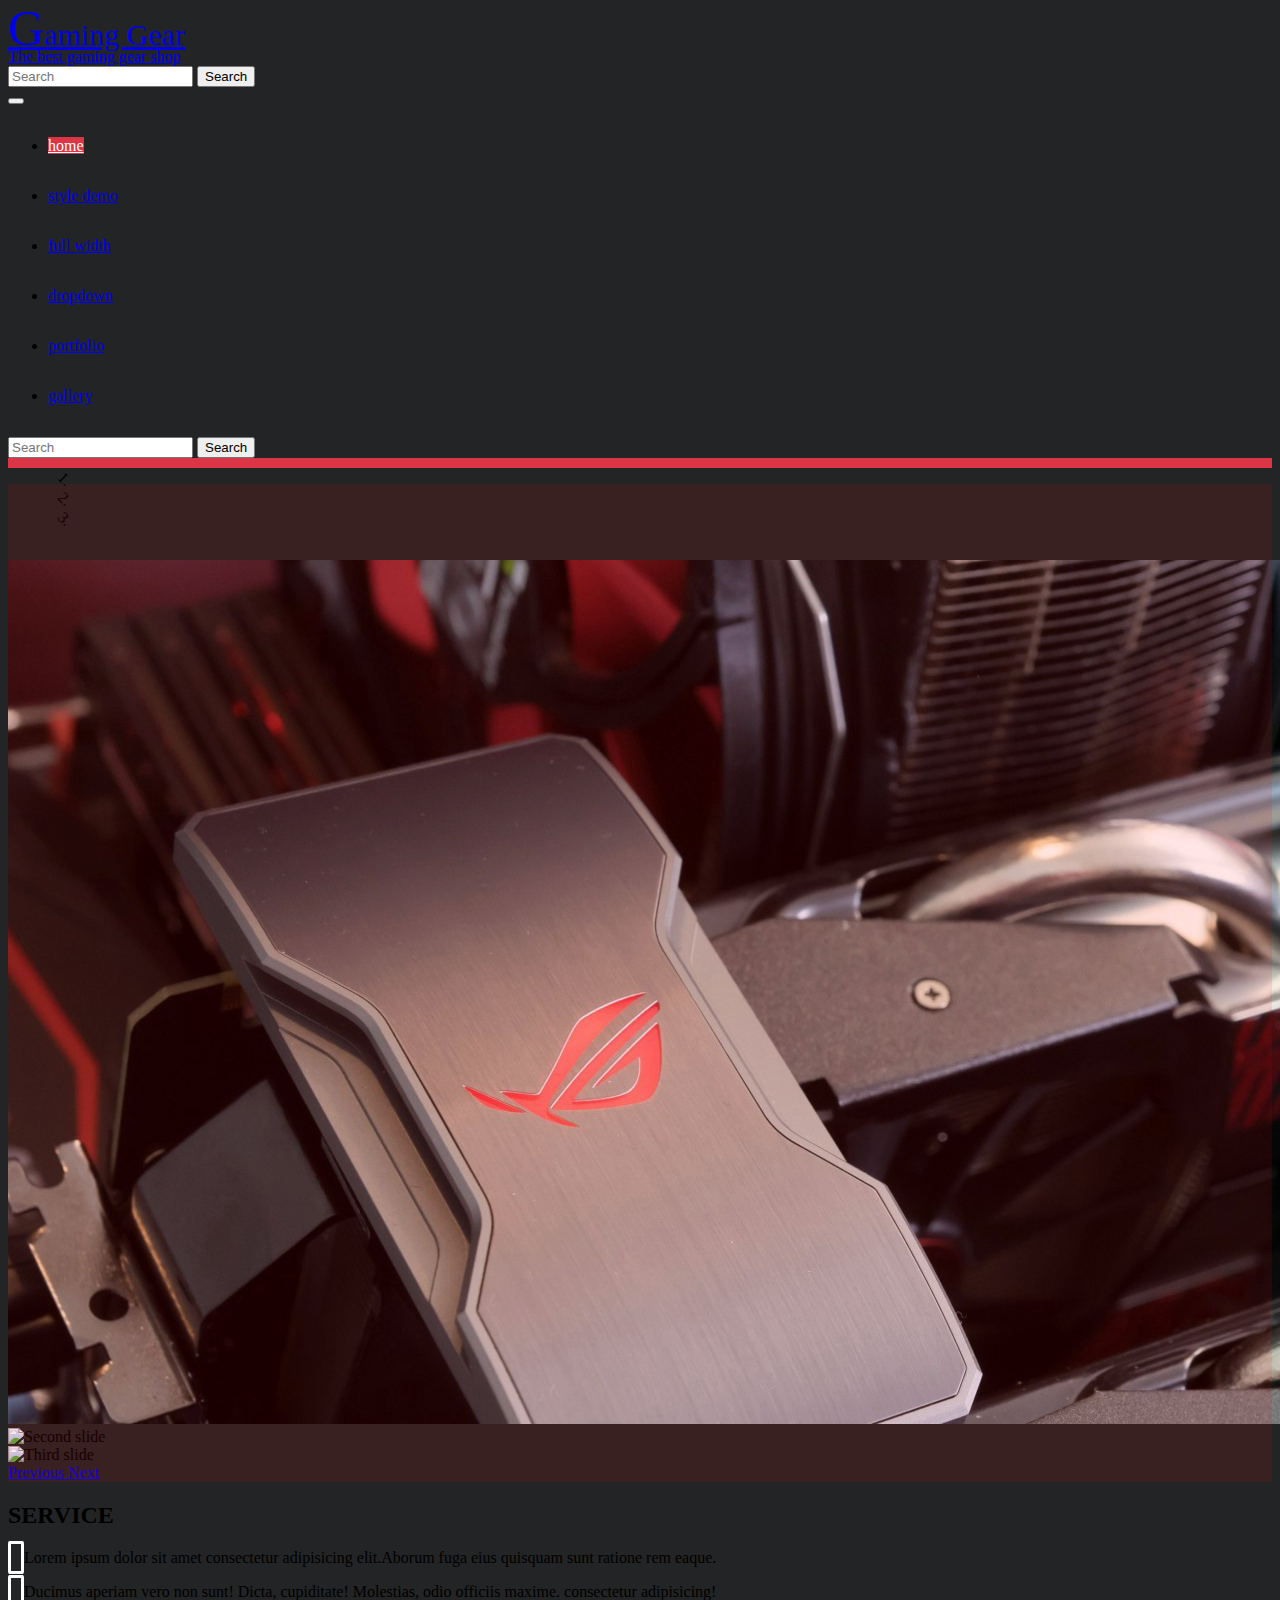
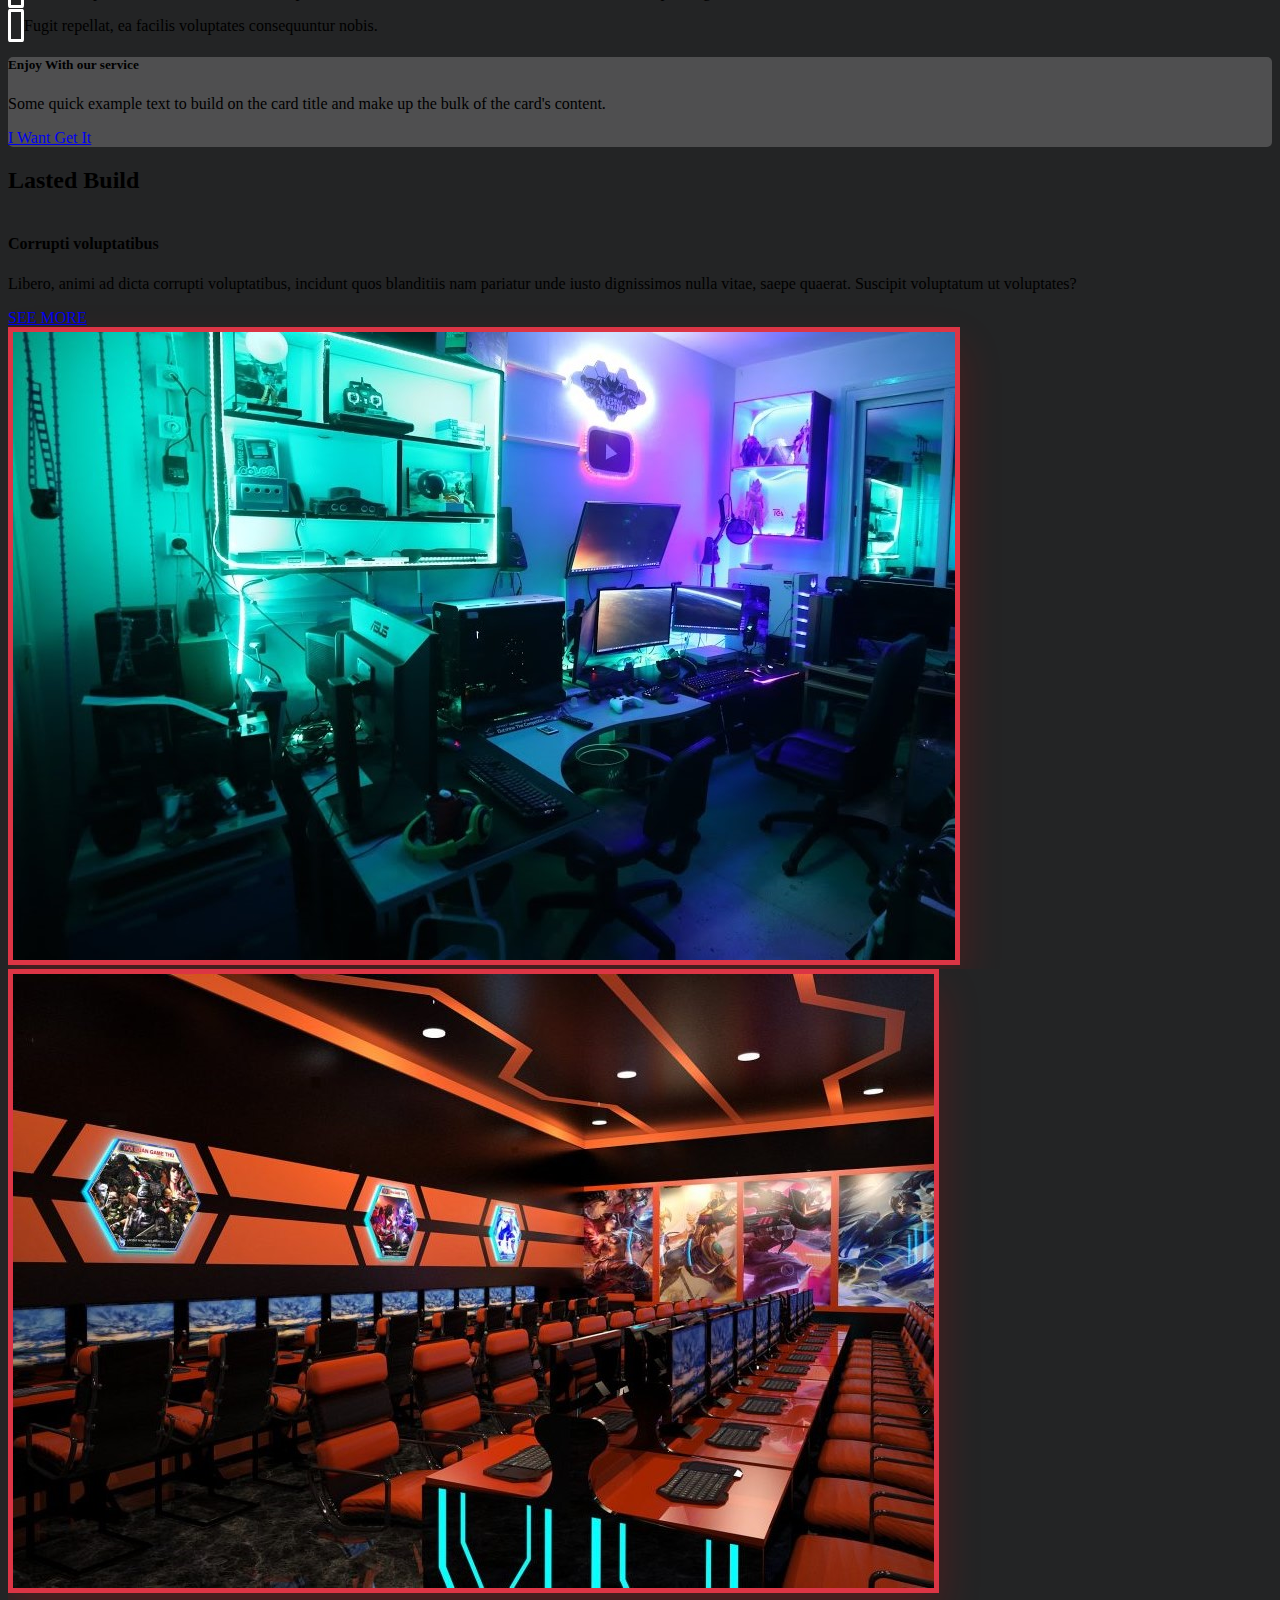
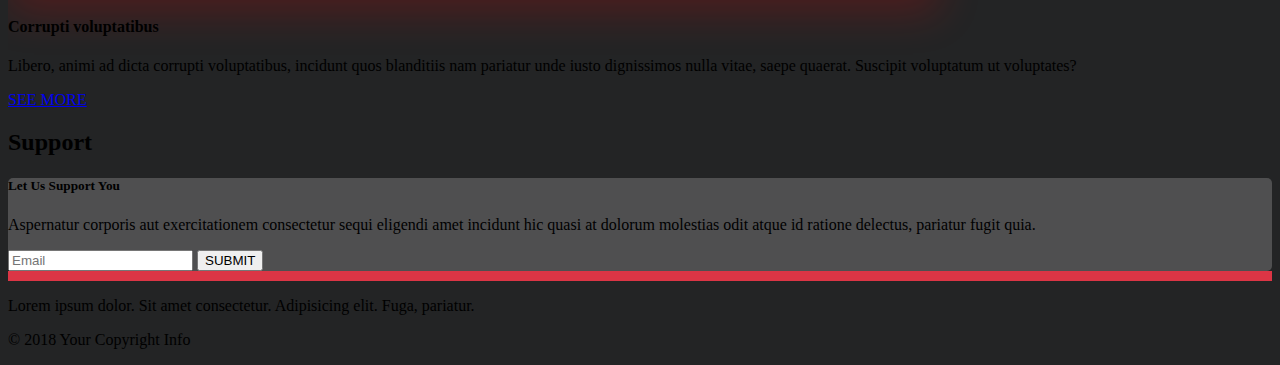
==== bootstrap_template_four/index.html @ 0fef3175 "update" ====
<!DOCTYPE html>
<html lang="en">

<head>
    <meta charset="UTF-8">
    <meta name="viewport" content="width=device-width, initial-scale=1.0">
    <meta http-equiv="X-UA-Compatible" content="ie=edge">
    <title>Gaming Gear</title>

    <link rel="stylesheet" href="https://stackpath.bootstrapcdn.com/bootstrap/4.1.0/css/bootstrap.min.css" integrity="sha384-9gVQ4dYFwwWSjIDZnLEWnxCjeSWFphJiwGPXr1jddIhOegiu1FwO5qRGvFXOdJZ4"
        crossorigin="anonymous">
    <link rel="stylesheet" href="https://use.fontawesome.com/releases/v5.0.10/css/all.css" integrity="sha384-+d0P83n9kaQMCwj8F4RJB66tzIwOKmrdb46+porD/OvrJ+37WqIM7UoBtwHO6Nlg"
        crossorigin="anonymous">
    <link rel="stylesheet" href="https://cdnjs.cloudflare.com/ajax/libs/ekko-lightbox/5.3.0/ekko-lightbox.css" />
    <link rel="stylesheet" href="https://cdnjs.cloudflare.com/ajax/libs/animate.css/3.5.2/animate.css" />
    <link rel="stylesheet" href="css/style.css">

</head>

<body class="bg-base">


    <!-- Header Navbar -->
    <header>
        <div class="container">
            <div class="row">
                <a class="navbar-brand " href="#">
                    <div class="logo text-uppercase text-danger font-weight-bold">Gaming Gear</div>
                    <div class="small text-muted text-capitalize">The best gaming gear shop </div>
                </a>

                <form class="form-group ml-auto d-none d-md-block my-auto ">
                    <div class="input-group input-group-sm">
                        <input class="form-control" type="text" placeholder="Search">
                        <span class="input-group-append">
                            <button class="btn btn-danger " type="submit">Search</button>
                        </span>
                    </div>
                </form>
            </div>

            <nav class="navbar navbar-expand-md navbar-dark my-md-0 my-2 py-0 ">
                <button class="navbar-toggler mx-auto " type="button" data-toggle="collapse" data-target="#collapseNav">
                    <span class="navbar-toggler-icon"></span>
                </button>
                <div class="collapse navbar-collapse" id="collapseNav">
                    <ul class="navbar-nav mx-auto text-uppercase">
                        <li class="nav-item active ">
                            <a class="nav-link  " href="#">home</a>
                        </li>
                        <li class="nav-item">
                            <a class="nav-link" href="#">style demo</a>
                        </li>
                        <li class="nav-item">
                            <a class="nav-link " href="#">full width</a>
                        </li>

                        <li class="nav-item">
                            <a class="nav-link " href="#">dropdown</a>
                        </li>
                        <li class="nav-item">
                            <a class="nav-link" href="#">portfolio</a>
                        </li>
                        <li class="nav-item">
                            <a class="nav-link " href="#">gallery</a>
                        </li>
                    </ul>
                    <form class="form-group ml-auto d-block d-md-none my-auto ">
                        <div class="input-group input-group-sm">
                            <input class="form-control" type="text" placeholder="Search">
                            <span class="input-group-append">
                                <button class="btn btn-danger " type="submit">Search</button>
                            </span>
                        </div>
                    </form>
                </div>
            </nav>
        </div>
        <div class="primary-border"></div>
    </header>

    <!-- Slider  -->

    <section id="slider">
        <div class="primary-overlay"></div>
        <div id="carouselExampleIndicators" class="carousel slide" data-ride="carousel">
            <ol class="carousel-indicators">
                <li data-target="#carouselExampleIndicators" data-slide-to="0" class="active"></li>
                <li data-target="#carouselExampleIndicators" data-slide-to="1"></li>
                <li data-target="#carouselExampleIndicators" data-slide-to="2"></li>
            </ol>
            <div class="carousel-inner">
                <div class="carousel-item active">
                    <img class=" img img-fluid" src="img/image-1.jpg" alt="First slide">
                </div>
                <div class="carousel-item">
                    <img class="img img-fluid" src="img/image-2.jpg" alt="Second slide">
                </div>
                <div class="carousel-item">
                    <img class="img img-fluid" src="img/image-3.jpg" alt="Third slide">
                </div>
            </div>
            <a class="carousel-control-prev" href="#carouselExampleIndicators" role="button" data-slide="prev">
                <span class="carousel-control-prev-icon" aria-hidden="true"></span>
                <span class="sr-only">Previous</span>
            </a>
            <a class="carousel-control-next" href="#carouselExampleIndicators" role="button" data-slide="next">
                <span class="carousel-control-next-icon" aria-hidden="true"></span>
                <span class="sr-only">Next</span>
            </a>
        </div>
    </section>

    <!--SERVICE -->
    <section id="service" class="mb-5">

        <div class="title mb-5">
            <h2 class=" bg-danger text-white text-center px-5 py-3">SERVICE</h2>
        </div>

        <div class="container">
            <div class="row py-5">
                <div class="col-md-8 wow fadeInDown">
                    <p class="lead text-white">
                        <i class="fa fa-check m-2"></i> Lorem ipsum dolor sit amet consectetur adipisicing elit.Aborum fuga eius quisquam sunt ratione
                        rem eaque.</p>
                    <p class="lead text-white">
                        <i class="fa fa-check m-2"></i> Ducimus aperiam vero non sunt! Dicta, cupiditate! Molestias, odio officiis maxime. consectetur
                        adipisicing!
                    </p>
                    <p class="lead text-white">
                        <i class="fa fa-check m-2"></i>Fugit repellat, ea facilis voluptates consequuntur nobis.
                    </p>
                </div>
                <div class="col-md-4 d-flex align-items-center  wow fadeInUp">
                    <div class="card-body text-center bg-trans ">
                        <h5 class="card-title text-white text-uppercase">Enjoy With our service</h5>
                        <p class="card-text text-white">Some quick example text to build on the card title and make up the bulk of the card's content.</p>
                        <a href="#" class="btn btn-danger">I Want Get It</a>
                    </div>
                </div>
            </div>

        </div>
        </div>
    </section>

    <!-- Last Build -->
    <section id="lastBuild">
        <div class="title mb-5 text-right">
            <h2 class=" bg-danger text-uppercase text-white text-center px-5 py-3">Lasted Build</h2>
        </div>
        <div class="container">
            <div class="row d-flex align-items-center parent">
                <div class="col-md-6 col-sm-8 wow fadeInRight mt-2">
                    <h4 class="text-white">Corrupti voluptatibus</h4>
                    <p class="text-white blockquote">Libero, animi ad dicta corrupti voluptatibus, incidunt quos blanditiis nam pariatur unde iusto dignissimos
                        nulla vitae, saepe quaerat. Suscipit voluptatum ut voluptates?</p>
                    <a href="#" class="btn btn-danger">SEE MORE</a>
                </div>
                <div class="col-md-6 col-sm-4 wow fadeInLeft  mt-2">
                    <img src="img/image-4.jpg" alt="" class="img img-fluid bottom-shadow">
                </div>
            </div>
            <div class="row d-flex align-items-center py-5 parent">
                <div class="col-md-6 col-sm-4  wow fadeInRight  mt-2">
                    <img src="img/image-5.jpg" alt="" class="img img-fluid bottom-shadow">
                </div>
                <div class="col-md-6 col-sm-8 text-right wow fadeInLeft  mt-2">
                    <h4 class="text-white">Corrupti voluptatibus</h4>
                    <p class="text-white blockquote">Libero, animi ad dicta corrupti voluptatibus, incidunt quos blanditiis nam pariatur unde iusto dignissimos
                        nulla vitae, saepe quaerat. Suscipit voluptatum ut voluptates?</p>
                    <a href="#" class="btn btn-danger">SEE MORE</a>
                </div>
            </div>
        </div>
    </section>
    <!-- Support -->
    <section id="support">
        <div class="title mb-5 text-right">
            <h2 class=" bg-danger text-uppercase text-white text-center px-5 py-3">Support</h2>
        </div>
        <div class="container mt-5">
            <div class="row">
                <div class="card-body text-center bg-trans p-5 align-content-center wow fadeIn">
                    <h5 class="card-title text-white text-uppercase">Let Us Support You</h5>
                    <p class="card-text text-white px-5 d-none d-sm-block">Aspernatur corporis aut exercitationem consectetur sequi eligendi amet incidunt hic quasi at dolorum
                        molestias odit atque id ratione delectus, pariatur fugit quia.</p>
                    <form class="form-inline mt-4">
                        <div class="input-group mx-auto input-group-lg">
                            <input class="form-control" type="text" placeholder="Email">
                            <span class="input-group-append">
                                <button class="btn btn-danger" type="submit">SUBMIT</button>
                            </span>
                        </div>
                    </form>
                </div>
            </div>
        </div>

    </section>

    <!-- FOOTER -->
    <footer class="mt-5">
        <div class="primary-border"></div>
        <div class=" py-4 text-center">
            <p class="text-white my-1">Lorem ipsum dolor. Sit amet consectetur. Adipisicing elit. Fuga, pariatur.</p>
            <p class="text-white my-1">&copy; 2018 Your Copyright Info</p>
        </div>
    </footer>



    <script src="https://code.jquery.com/jquery-3.3.1.slim.min.js" integrity="sha384-q8i/X+965DzO0rT7abK41JStQIAqVgRVzpbzo5smXKp4YfRvH+8abtTE1Pi6jizo"
        crossorigin="anonymous"></script>
    <script src="https://cdnjs.cloudflare.com/ajax/libs/popper.js/1.14.0/umd/popper.min.js" integrity="sha384-cs/chFZiN24E4KMATLdqdvsezGxaGsi4hLGOzlXwp5UZB1LY//20VyM2taTB4QvJ"
        crossorigin="anonymous"></script>
    <script src="https://stackpath.bootstrapcdn.com/bootstrap/4.1.0/js/bootstrap.min.js" integrity="sha384-uefMccjFJAIv6A+rW+L4AHf99KvxDjWSu1z9VI8SKNVmz4sk7buKt/6v9KI65qnm"
        crossorigin="anonymous"></script>
    <script src="https://cdnjs.cloudflare.com/ajax/libs/wow/1.1.2/wow.js"></script>
    <script src="https://cdnjs.cloudflare.com/ajax/libs/ekko-lightbox/5.3.0/ekko-lightbox.js"></script>
    <script src="js/main.js"></script>



</html>
---- bootstrap_template_four/css/style.css ----
.parent {
  overflow: hidden;
}

.bg-base {
  background-color: #232425;
}

.bg-trans {
  background: rgba(255, 255, 255, 0.2) !important;
  border-radius: 5px;
}

.primary-border {
  background: #dc3545;
  height: 10px;
}

.bottom-shadow {
  box-shadow: 0px 20px 40px rgba(255, 0, 0, 0.2);
}

header .logo {
  height: 40px;
  line-height: 40px;
  font-size: 30px;
}

header .logo::first-letter {
  font-size: 50px;
}

#slider {
  position: relative;
}

#slider .primary-overlay {
  position: absolute;
  top: 0;
  left: 0;
  width: 100%;
  height: 100%;
  background: rgba(255, 0, 0, 0.1) !important;
  z-index: 9;
}

#slider .carousel-indicators li {
  width: 20px;
  height: 20px;
  transform: rotate(45deg);
  margin-left: 20px;
}

#slider .carousel-control-next-icon,
#slider .carousel-control-prev-icon {
  width: 30px;
  height: 30px;
}

#service i {
  border: 3px white solid;
  border-radius: 10%;
  padding: 5px;
}

#lastBuild img {
  border: 5px #dc3545 solid;
}

@media (min-width: 576px) {
  .navbar-dark .navbar-nav .nav-link:hover {
    color: #dc3545;
  }
}

@media (min-width: 768px) {
  .navbar-dark .navbar-nav .nav-link {
    height: 50px;
    line-height: 50px;
    padding-top: 0;
    padding-bottom: 0;
  }
  .navbar-dark .navbar-nav .nav-link:hover {
    background-color: #dc3545;
    color: white;
  }
  .navbar-dark .navbar-nav .active > .nav-link {
    background-color: #dc3545;
    color: white;
  }
}
/*# sourceMappingURL=style.css.map */
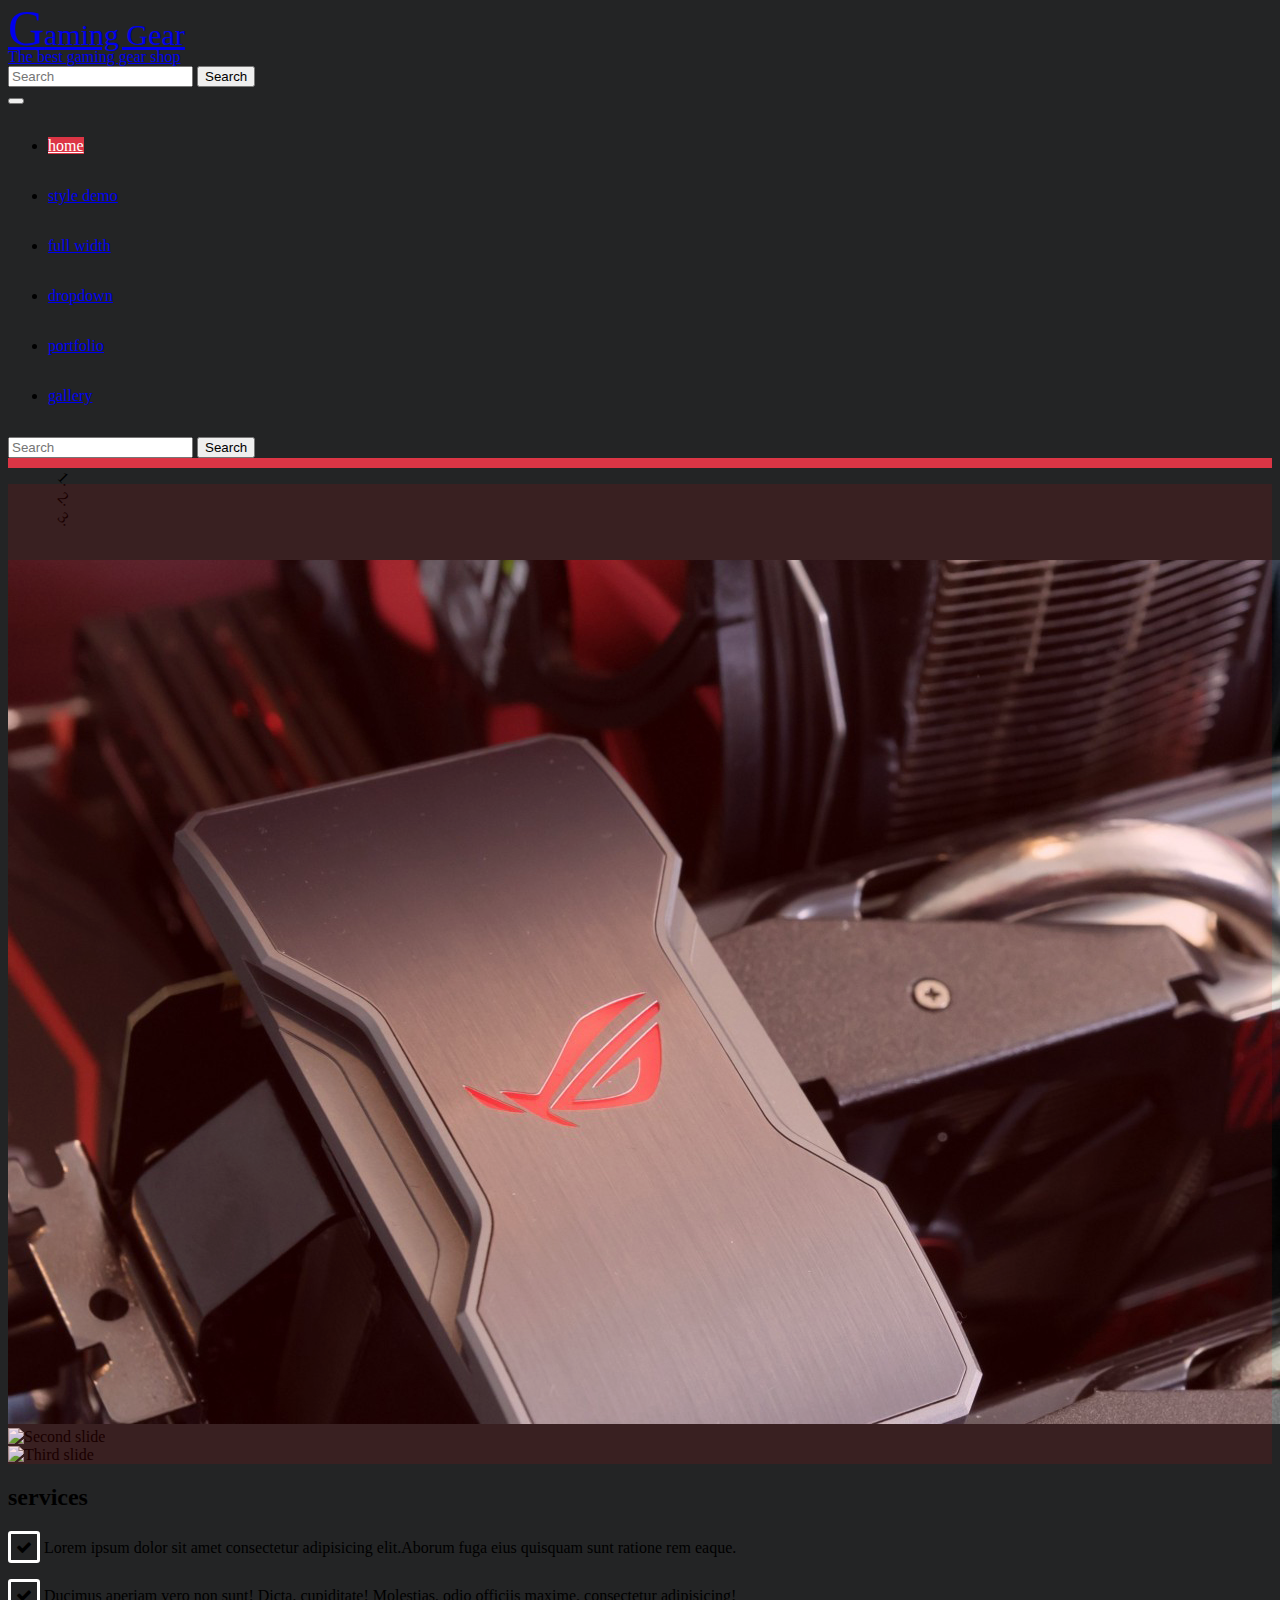
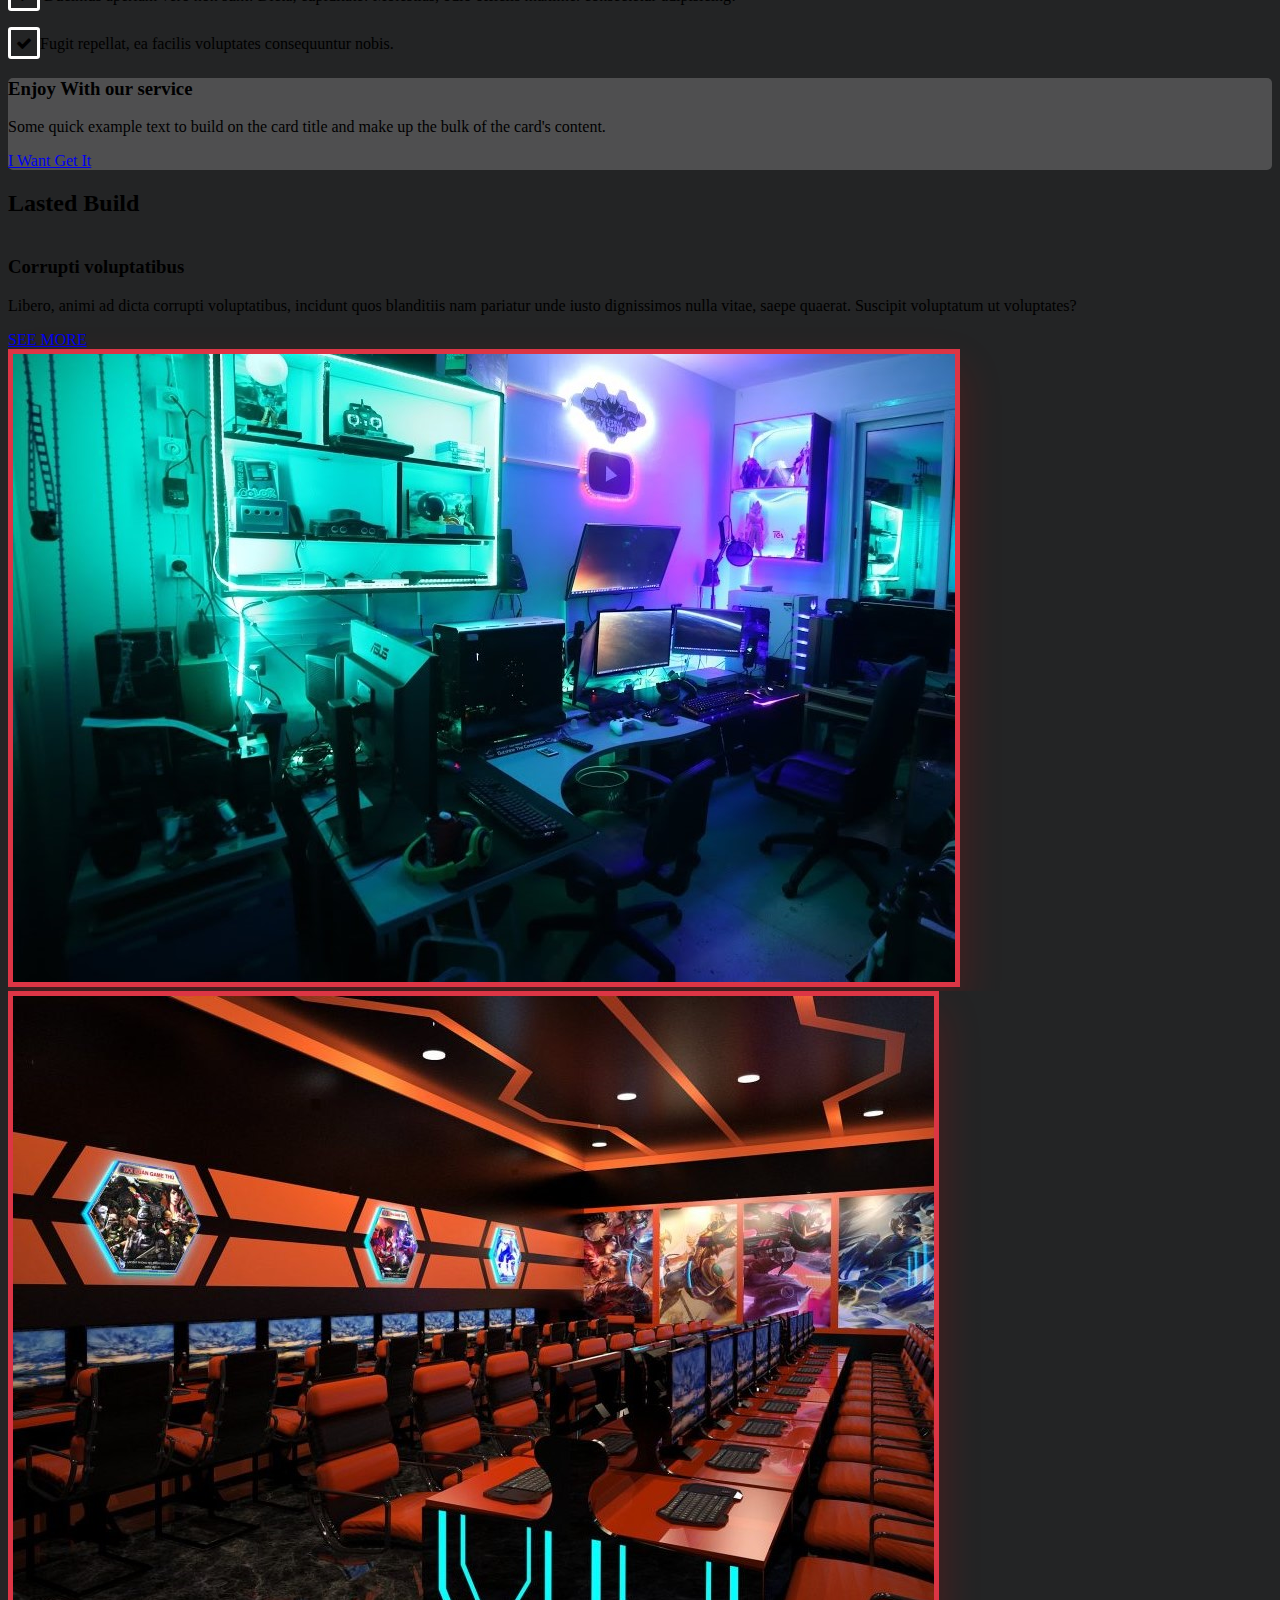
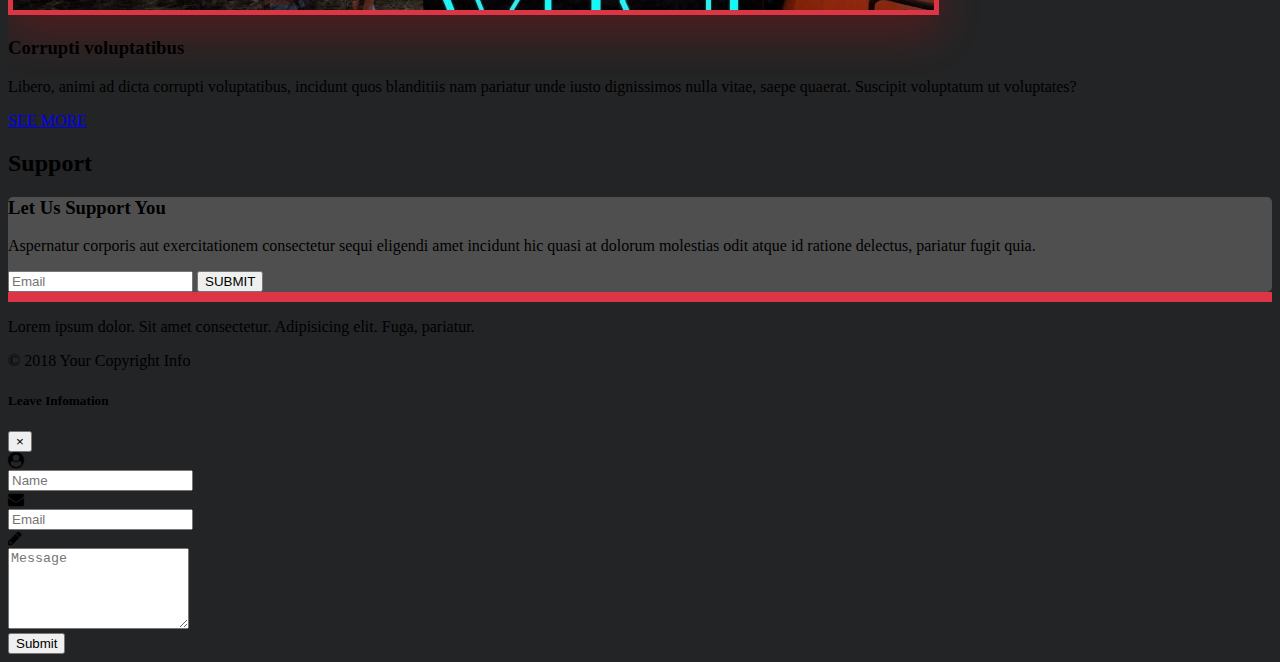
==== commit 7d8f683f: "upload" ====
--- a/bootstrap_template_four/index.html
+++ b/bootstrap_template_four/index.html
@@ -9,8 +9,7 @@
 
     <link rel="stylesheet" href="https://stackpath.bootstrapcdn.com/bootstrap/4.1.0/css/bootstrap.min.css" integrity="sha384-9gVQ4dYFwwWSjIDZnLEWnxCjeSWFphJiwGPXr1jddIhOegiu1FwO5qRGvFXOdJZ4"
         crossorigin="anonymous">
-    <link rel="stylesheet" href="https://use.fontawesome.com/releases/v5.0.10/css/all.css" integrity="sha384-+d0P83n9kaQMCwj8F4RJB66tzIwOKmrdb46+porD/OvrJ+37WqIM7UoBtwHO6Nlg"
-        crossorigin="anonymous">
+    <link rel="stylesheet" href="css/font-awesome.min.css">
     <link rel="stylesheet" href="https://cdnjs.cloudflare.com/ajax/libs/ekko-lightbox/5.3.0/ekko-lightbox.css" />
     <link rel="stylesheet" href="https://cdnjs.cloudflare.com/ajax/libs/animate.css/3.5.2/animate.css" />
     <link rel="stylesheet" href="css/style.css">
@@ -83,11 +82,11 @@
 
     <section id="slider">
         <div class="primary-overlay"></div>
-        <div id="carouselExampleIndicators" class="carousel slide" data-ride="carousel">
+        <div id="carousel" class="carousel slide" data-ride="carousel">
             <ol class="carousel-indicators">
-                <li data-target="#carouselExampleIndicators" data-slide-to="0" class="active"></li>
-                <li data-target="#carouselExampleIndicators" data-slide-to="1"></li>
-                <li data-target="#carouselExampleIndicators" data-slide-to="2"></li>
+                <li data-target="#carousel" data-slide-to="0" class="active"></li>
+                <li data-target="#carousel" data-slide-to="1"></li>
+                <li data-target="#carousel" data-slide-to="2"></li>
             </ol>
             <div class="carousel-inner">
                 <div class="carousel-item active">
@@ -100,27 +99,20 @@
                     <img class="img img-fluid" src="img/image-3.jpg" alt="Third slide">
                 </div>
             </div>
-            <a class="carousel-control-prev" href="#carouselExampleIndicators" role="button" data-slide="prev">
-                <span class="carousel-control-prev-icon" aria-hidden="true"></span>
-                <span class="sr-only">Previous</span>
-            </a>
-            <a class="carousel-control-next" href="#carouselExampleIndicators" role="button" data-slide="next">
-                <span class="carousel-control-next-icon" aria-hidden="true"></span>
-                <span class="sr-only">Next</span>
-            </a>
+          
         </div>
     </section>
 
     <!--SERVICE -->
-    <section id="service" class="mb-5">
-
-        <div class="title mb-5">
-            <h2 class=" bg-danger text-white text-center px-5 py-3">SERVICE</h2>
+    <section id="service">
+
+        <div class="title">
+            <h2 class=" bg-danger text-white text-center text-uppercase  py-3">services</h2>
         </div>
 
         <div class="container">
             <div class="row py-5">
-                <div class="col-md-8 wow fadeInDown">
+                <div class="col-md-7 wow fadeInDown">
                     <p class="lead text-white">
                         <i class="fa fa-check m-2"></i> Lorem ipsum dolor sit amet consectetur adipisicing elit.Aborum fuga eius quisquam sunt ratione
                         rem eaque.</p>
@@ -132,11 +124,11 @@
                         <i class="fa fa-check m-2"></i>Fugit repellat, ea facilis voluptates consequuntur nobis.
                     </p>
                 </div>
-                <div class="col-md-4 d-flex align-items-center  wow fadeInUp">
+                <div class="col-md-5 d-flex align-items-center  wow fadeInUp">
                     <div class="card-body text-center bg-trans ">
-                        <h5 class="card-title text-white text-uppercase">Enjoy With our service</h5>
+                        <h3 class="card-title text-white text-uppercase">Enjoy With our service</h3>
                         <p class="card-text text-white">Some quick example text to build on the card title and make up the bulk of the card's content.</p>
-                        <a href="#" class="btn btn-danger">I Want Get It</a>
+                        <a href="#modal" class="btn btn-danger" data-toggle="modal">I Want Get It</a>
                     </div>
                 </div>
             </div>
@@ -148,12 +140,12 @@
     <!-- Last Build -->
     <section id="lastBuild">
         <div class="title mb-5 text-right">
-            <h2 class=" bg-danger text-uppercase text-white text-center px-5 py-3">Lasted Build</h2>
+            <h2 class=" bg-danger text-uppercase text-white text-center py-3">Lasted Build</h2>
         </div>
         <div class="container">
-            <div class="row d-flex align-items-center parent">
+            <div class="row d-flex align-items-center pb-5 parent">
                 <div class="col-md-6 col-sm-8 wow fadeInRight mt-2">
-                    <h4 class="text-white">Corrupti voluptatibus</h4>
+                    <h3 class="text-white ">Corrupti voluptatibus</h3>
                     <p class="text-white blockquote">Libero, animi ad dicta corrupti voluptatibus, incidunt quos blanditiis nam pariatur unde iusto dignissimos
                         nulla vitae, saepe quaerat. Suscipit voluptatum ut voluptates?</p>
                     <a href="#" class="btn btn-danger">SEE MORE</a>
@@ -162,12 +154,12 @@
                     <img src="img/image-4.jpg" alt="" class="img img-fluid bottom-shadow">
                 </div>
             </div>
-            <div class="row d-flex align-items-center py-5 parent">
+            <div class="row d-flex align-items-center pb-5 parent">
                 <div class="col-md-6 col-sm-4  wow fadeInRight  mt-2">
                     <img src="img/image-5.jpg" alt="" class="img img-fluid bottom-shadow">
                 </div>
                 <div class="col-md-6 col-sm-8 text-right wow fadeInLeft  mt-2">
-                    <h4 class="text-white">Corrupti voluptatibus</h4>
+                    <h3 class="text-white ">Corrupti voluptatibus</h3>
                     <p class="text-white blockquote">Libero, animi ad dicta corrupti voluptatibus, incidunt quos blanditiis nam pariatur unde iusto dignissimos
                         nulla vitae, saepe quaerat. Suscipit voluptatum ut voluptates?</p>
                     <a href="#" class="btn btn-danger">SEE MORE</a>
@@ -183,7 +175,7 @@
         <div class="container mt-5">
             <div class="row">
                 <div class="card-body text-center bg-trans p-5 align-content-center wow fadeIn">
-                    <h5 class="card-title text-white text-uppercase">Let Us Support You</h5>
+                    <h3 class="card-title text-white text-uppercase">Let Us Support You</h3>
                     <p class="card-text text-white px-5 d-none d-sm-block">Aspernatur corporis aut exercitationem consectetur sequi eligendi amet incidunt hic quasi at dolorum
                         molestias odit atque id ratione delectus, pariatur fugit quia.</p>
                     <form class="form-inline mt-4">
@@ -203,13 +195,55 @@
     <!-- FOOTER -->
     <footer class="mt-5">
         <div class="primary-border"></div>
-        <div class=" py-4 text-center">
+        <div class=" py-5 text-center">
             <p class="text-white my-1">Lorem ipsum dolor. Sit amet consectetur. Adipisicing elit. Fuga, pariatur.</p>
             <p class="text-white my-1">&copy; 2018 Your Copyright Info</p>
         </div>
     </footer>
 
-
+    <!-- Modal -->
+    <div class="modal fade" id="modal" tabindex="-1" role="dialog" aria-labelledby="exampleModalLabel" aria-hidden="true">
+
+        <div class="modal-dialog" role="document">
+            <div class="modal-content">
+                <div class="modal-header">
+                    <h5 class="modal-title text-danger" id="exampleModalLabel">Leave Infomation</h5>
+                    <button type="button" class="close" data-dismiss="modal" aria-label="Close">
+                        <span aria-hidden="true">&times;</span>
+                    </button>
+                </div>
+                <div class="modal-body">
+                    <form id="formLogin">
+                        <div class="input-group mb-3">
+                            <div class="input-group-prepend">
+                                <span class="input-group-text">
+                                    <i class="fa fa-user-circle"></i>
+                                </span>
+                            </div>
+                            <input type="text" class="form-control" placeholder="Name">
+                        </div>
+                        <div class="input-group mb-3">
+                            <div class="input-group-prepend">
+                                <span class="input-group-text">
+                                    <i class="fa fa-envelope"></i>
+                                </span>
+                            </div>
+                            <input type="text" class="form-control" placeholder="Email">
+                        </div>
+                        <div class="input-group mb-3">
+                            <div class="input-group-prepend">
+                                <span class="input-group-text">
+                                    <i class="fa fa-pencil"></i>
+                                </span>
+                            </div>
+                            <textarea type="text" class="form-control" rows="5" placeholder="Message" required></textarea>
+                        </div>
+                        <input type="submit" class="btn btn-block btn-danger" value="Submit">
+                    </form>
+                </div>
+            </div>
+        </div>
+    </div>
 
     <script src="https://code.jquery.com/jquery-3.3.1.slim.min.js" integrity="sha384-q8i/X+965DzO0rT7abK41JStQIAqVgRVzpbzo5smXKp4YfRvH+8abtTE1Pi6jizo"
         crossorigin="anonymous"></script>
